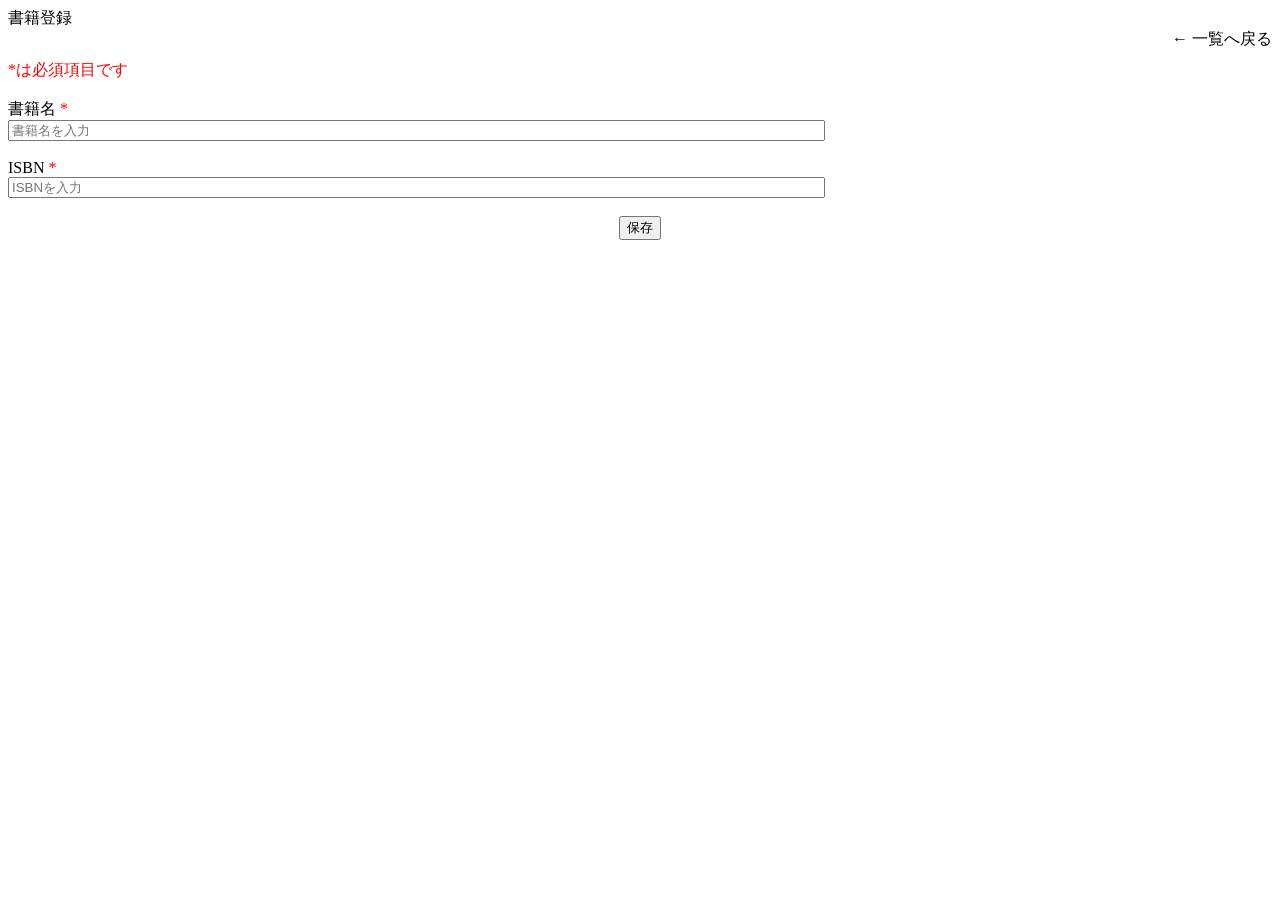
==== src/main/resources/templates/book/add.html @ b49aff00 "コミットメッセージ" ====
<!DOCTYPE html>
<html lang="ja" xmlns:th="http://www.thymeleaf.org">

<head th:replace="~{common :: meta_header('書籍登録',~{::link},~{::script})}">
    <title th:text="${title}+' | MTLibrary'"></title>
    <link rel="stylesheet" th:href="@{/css/book/add.css}" />
    <script type="text/javascript" th:src="@{/js/book/add.js}"></script>
</head>

<body>
    <div class="contents">
        <div th:replace="~{common :: main_sidebar}"></div>
        <div class="main_contents">
            <div th:replace="~{common :: header}"></div>
            <div class="inner_contens">
                <div class="page_title">書籍登録</div>
                <div class="page_contents">
                    <div class="mb30 flexarea"style="display: flex; justify-content: flex-end; margin-bottom: 10px;">
                        <span>
                            <a th:href="@{/book/index}" class="link">← 一覧へ戻る</a>
                        </span>
                    </div>
                    <div class="form-group">
                        <label style="color:red" for="requiredcontents">*は必須項目です</label>
                    </div>
                    <br>
                     <form id="book_register_form" th:object="${bookMstDto}" th:action="@{/book/add}" method="post">
                        <div class="form-group">
                         <label for="name">書籍名</label>
                         <label style="color:red" for="name">*</label>
                         <br> 
                         <input type="text" name="title" th:field="*{title}" placeholder="書籍名を入力"  size="100" maxlength="255">     
                         <span th:if="${#fields.hasErrors('title')}" th:errors="*{title}" style="color:red;"></span>
                        </div>
                        <br>
                        <div class="form-group">
                          <label for="name">ISBN</label>
                          <label style="color:red" for="name">*</label>
                          <br>
                          <input type="text" name="isbn" th:field="*{isbn}" placeholder="ISBNを入力"  size="100" maxlength="13">  
                          <span th:if="${#fields.hasErrors('isbn')}" th:errors="*{isbn}" style="color:red;"></span>
                        </div>
                        <br>
                         <div align="center" class="btn_block">
                            <input type="submit" value="保存">
                         </div>
                    </form>
                </div>
            </div>
        </div>
    </div>
    <div th:replace="~{common :: footer}"></div>
</body>
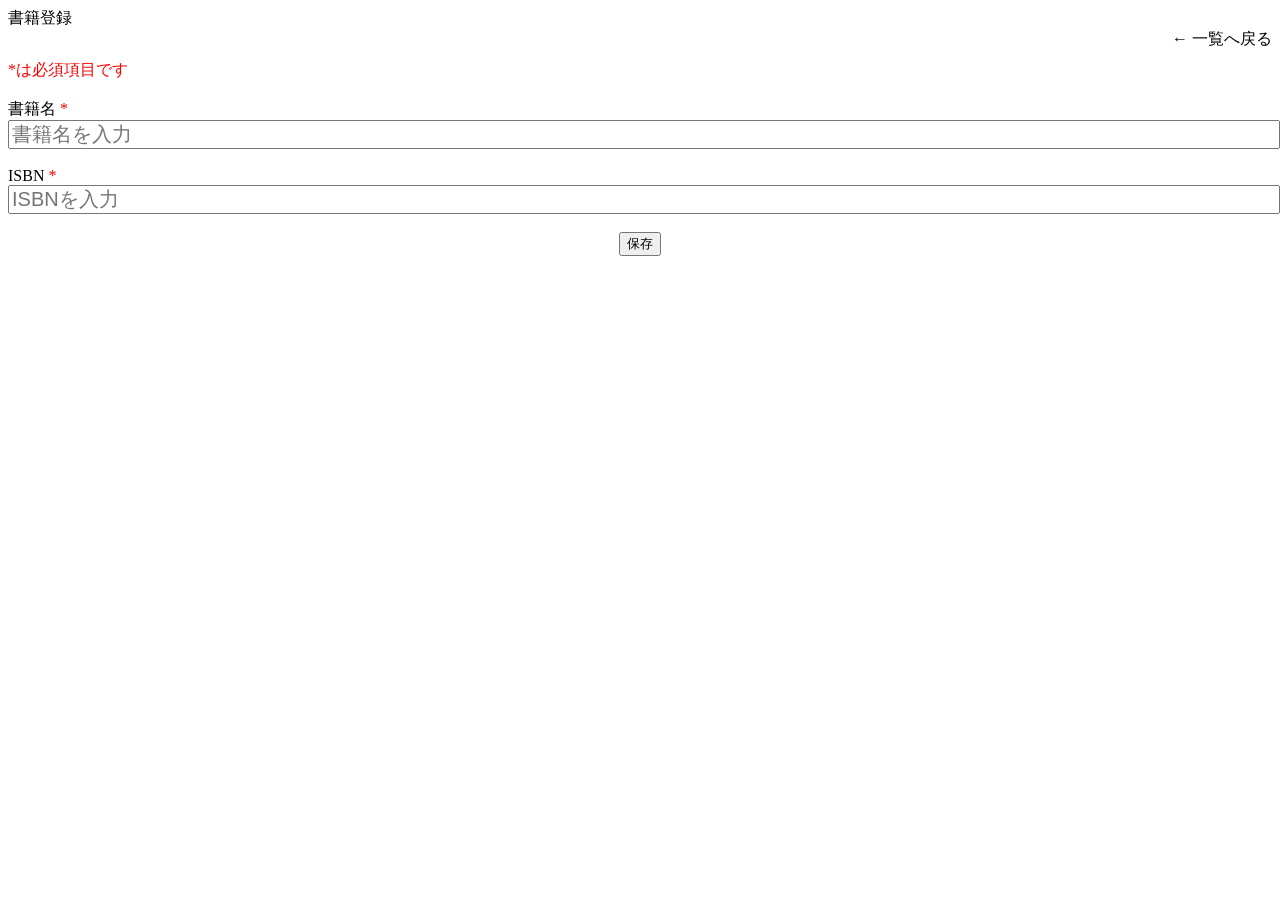
==== commit 5d2aca87: "書籍一覧画面実装" ====
--- a/src/main/resources/templates/book/add.html
+++ b/src/main/resources/templates/book/add.html
@@ -29,7 +29,7 @@
                          <label for="name">書籍名</label>
                          <label style="color:red" for="name">*</label>
                          <br> 
-                         <input type="text" name="title" th:field="*{title}" placeholder="書籍名を入力"  size="100" maxlength="255">     
+                         <input type="text" name="title" th:field="*{title}" placeholder="書籍名を入力" size="100" maxlength="50" style="width: 100%; font-size: 20px;">     
                          <span th:if="${#fields.hasErrors('title')}" th:errors="*{title}" style="color:red;"></span>
                         </div>
                         <br>
@@ -37,13 +37,13 @@
                           <label for="name">ISBN</label>
                           <label style="color:red" for="name">*</label>
                           <br>
-                          <input type="text" name="isbn" th:field="*{isbn}" placeholder="ISBNを入力"  size="100" maxlength="13">  
+                          <input type="text" name="isbn" th:field="*{isbn}" placeholder="ISBNを入力"  size="100" maxlength="13" style="width: 100%; font-size: 20px;">  
                           <span th:if="${#fields.hasErrors('isbn')}" th:errors="*{isbn}" style="color:red;"></span>
                         </div>
                         <br>
-                         <div align="center" class="btn_block">
-                            <input type="submit" value="保存">
-                         </div>
+                        <div class="btn_block" style="text-align: center;">
+                            <input type="submit" id="submit_btn" value="保存">
+                        </div>
                     </form>
                 </div>
             </div>
